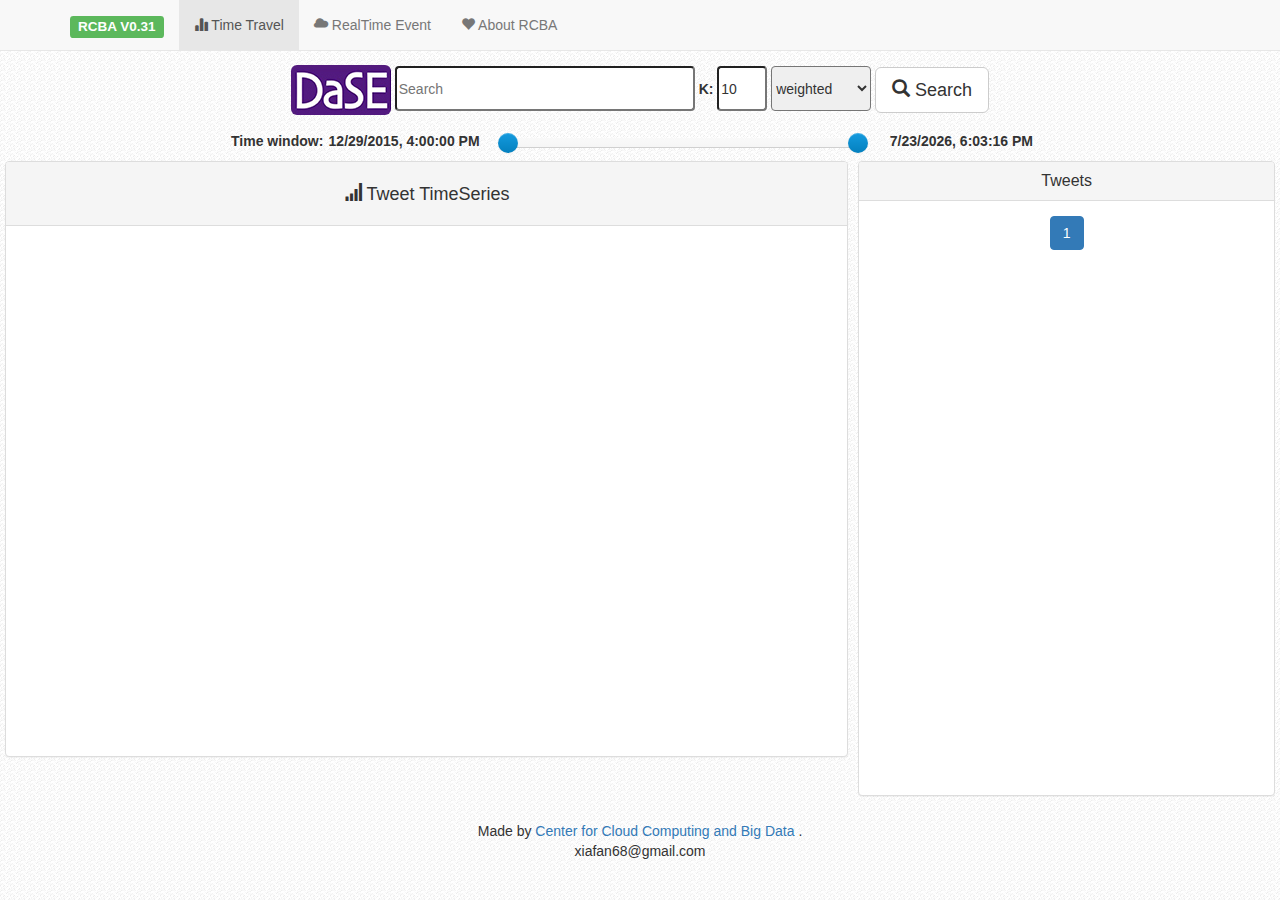
==== src/main/webapp/index.html @ 05e6ca64 "first commit" ====
<!DOCTYPE html>
<html lang="en">
<head>
<meta charset="utf-8">
<meta http-equiv="X-UA-Compatible" content="IE=edge">
<meta name="viewport" content="width=device-width, initial-scale=1">

<title>Bootstrap 3, from LayoutIt!</title>

<meta name="description"
	content="Source code generated using layoutit.com">
<meta name="author" content="LayoutIt!">

<link href="css/bootstrap.min.css" rel="stylesheet">
<link href="css/bootstrap-datetimepicker.min.css" rel="stylesheet">
<link href="css/style.css" rel="stylesheet">
<link href="css/index.css" rel="stylesheet">

<script src="js/jquery.min.js"></script>
<script src="js/transition.js"></script>
<script src="js/collapse.js"></script>
<script src="js/moment.js"></script>
<script src="js/bootstrap.min.js"></script>
<script src="js/bootstrap-datetimepicker.min.js"></script>
<script src="js/index_search.js"></script>
<script type="text/javascript" src="js/prettify.js"></script>
<script src="js/bootstrap-slider.min.js"></script>
<script src="js/bootstrap-paginator.min.js"></script>
<link href="css/default.css" rel="stylesheet">
<link href="css/bootstrap-slider.min.css" rel="stylesheet">
<!-- echarts -->
<script src="./js/echart/echarts.js"></script>
</head>
<body data-spy="scroll" data-target=".navbar">
	<!-- Nav -->
	<nav class="navbar navbar-default navbar-fixed-top" role="navigation">
		<div class="container">
			<div class="navbar-header">
				<a class="navbar-brand" href="/RCBA"><span id="tag"
					class="label label-success">RCBA V0.31</span></a>
			</div>
			<ul class="nav navbar-nav">
				<li class="active" id="navli1"><a href="#indexPanel1"><span
						class="glyphicon glyphicon-stats"></span> Time Travel</a></li>
				<li id="navli2"><a href="#indexPanel2"><span
						class="glyphicon glyphicon-cloud"></span> RealTime Event</a></li>
				<li><a href="/RCBA/about.html"><span
						class="glyphicon glyphicon-heart"></span> About RCBA</a></li>
			</ul>
		</div>
	</nav>
	<div class="container" style="padding-top: 65px">
		<div class="col-md-12 form-inline">
			<img alt="80x80" src="img/dase.jpg" class="img-rounded" /> <input
				id="keyword" type="text" class="indexInput" value=""
				onfocus="if(value=='') {value=''}"
				onblur="if (value=='') {value='新年'}" placeholder="Search"> <label>K:</label>
			<input type="text" id="topk" value="10" class='topkInput'> <select
				class='qtypeStyle' id="queryType">
				<option>weighted</option>
				<option>or</option>
				<option>and</option>
			</select>
			<button id="searchBtn" class="btn btn-lg btn-default"
				onclick="tsearch()">
				<span class="glyphicon glyphicon-search"></span> Search
			</button>
		</div>
		<div class="col-md-10 col-md-offset-1 form-inline">
			<div class="row">
				<div class="col-md-2 text-right" style="margin: 0px; padding: 0px;">
					<label>Time window:</label>
				</div>
				<div class="col-md-2" style="margin: 0px; padding: 0px; width: 17%">
					<label id="starttime"></label>
				</div>
				<div class="col-md-5" style="margin: 0px; padding: 0px">
					<input id="ex1" data-slider-id='ex1Slider' type="text"
						style='width: 350px' />
				</div>
				<div class="col-md-2" style="margin: 0px; padding: 0px; width: 17%">
					<label id="endtime"></label>
				</div>
			</div>
		</div>
	</div>

	<div class="col-md-8 col-sm-8 col-sx-8" style="padding: 5px">
		<div class="panel panel-default">
			<div class="panel-heading">
				<h4>
					<span class="glyphicon glyphicon-signal"></span> Tweet TimeSeries
				</h4>
			</div>
			<div class="panel-body">
				<div id="tweet-timeSeriesChart" class="event-panel"></div>
			</div>
		</div>
	</div>

	<div class="col-md-4 col-sm-4 col-sx-4" style="padding: 5px">
		<div class="panel panel-default">
			<div class="panel-heading">
				<h3 class="panel-title">Tweets</h3>
			</div>
			<div class="panel-body">
				<div id="pages"
					style="padding: 0px; margin: 0px; width: 100%; vertical-align: top"></div>
				<div id="tweets" class="pre-scrollable hottweetcontent"></div>
			</div>
		</div>
	</div>
	<!-- Footer -->
	<hr>
	<div class="row clearfix text-center">
		Made by <a href="http://dase.ecnu.edu.cn/">Center for Cloud
			Computing and Big Data </a>.
		<p>xiafan68@gmail.com</p>
	</div>
</body>
</html>
---- src/main/webapp/css/style.css ----
# Empty CSS file for your own CSS
---- src/main/webapp/css/index.css ----
@CHARSET "UTF-8";

/*
*	HEADER & BODY & FOOTER
*/
header {
	margin-bottom: 25px;
	margin-top: 20px;
	height: 100px;
}

h5 {
	color: grey;
	font-weight: bolder;
}

h1 {
	font-weight: bolder;
	margin: 20px 0 5px 0;
}

body {
	background-image: url(../img/groovepaper.png);
	text-align: center;
	min-height: 500px;
}

footer {
	padding: 10px 0;
	margin-bottom: 10px;
	margin-top: 15px;
}

@media ( min-width : 768px) {
	/* Pull out the header and footer */
	footer {
		position: fixed;
		bottom: 0;
		width: 100%
	}
}

.indexInput {
	margin-bottom: 20px;
	height: 45px;
	width: 300px;
	border-radius: 4px;
}

.topkInput {
	margin-bottom: 20px;
	height: 45px;
	width: 50px;
	border-radius: 4px;
}

.qtypeStyle {
	margin-bottom: 20px;
	height: 45px;
	width: 100px;
	border-radius: 4px;
}

.pre-scrollable {
	max-height: 400px;
	overflow-y: scroll;
}

.event-panel {
	min-height: 500px;
}

.hottweet {
	border: 1px solid #D3D3D3;
	border-radius: 5px;
	height: 600px;
	margin-bottom: 10px;
}

.hottweetcontent {
	padding-left: 5px;
	padding-right: 5px;
	min-height: 525px;
}
---- src/main/webapp/css/default.css ----
#hot_trends_container {
	height: 450px;
	background: rgb(217, 217, 217);
	z-index: 2;
	color: rgb(127, 127, 127);
}

#hot_trends_selector {
	margin-top: 30px;
	margin-left: 18px;
	font: 1em Verdana, Arial, sans-serif;
	display: inline-block;
	vertical-align: top;
}

#hot_trends_selector ul li.selected {
	border-left: 4px solid rgb(192, 80, 77);
	font-weight: bold;
}

li {
	display: list-item;
	text-align: -webkit-match-parent;
}

.header-big-spacer {
	height: 120px;
}

.id-filler {
	height: 40px;
}

.with-navbar {
	margin-top: 40px;
}

.text-center {
	text-align: center;
}

.top-bottom-gap {
	margin: 20px 0;
}

.border-bottom {
	border-bottom: 1px solid #c0ccd7;
}

.font16px {
	font-size: 16px;
}

.form-login {
	width: 400px;
	margin: 0 auto;
	padding: 15px;
	margin-bottom: 30px;
	font-weight: 200;
	line-height: 30px;
	color: inherit;
	background-color: #eee;
	-webkit-border-radius: 6px;
	-moz-border-radius: 6px;
	border-radius: 6px;
	box-shadow: 3px 3px 4px #aaa;
}

.top-card {
	width: 115px;
	margin: 10px 2px;
	background-color: #fff;
	padding: 10px;
	border-radius: 5px;
	box-shadow: 0 1px 3px rgba(34, 25, 25, 0.4);
	-moz-box-shadow: 0 1px 2px rgba(34, 25, 25, 0.4);
	-webkit-box-shadow: 0 1px 3px rgba(34, 25, 25, 0.4);
}

.menu {
	margin-top: 10px;
	padding: 20px;
	border-top: 1px solid #c0ccd7;
}

.menu a:hover {
	text-decoration: none;
}

.profile-board {
	padding: 20px;
	margin-bottom: 30px;
	margin-top: 20px font-size: 18px;
	font-weight: 200;
	line-height: 30px;
	color: inherit; //
	background-color: #eee;
	-webkit-border-radius: 6px;
	-moz-border-radius: 6px;
	border-radius: 6px;
}

.board {
	margin: 0 auto;
	padding: 10px;
	margin-bottom: 30px;
	margin-top: 20px; 
	font-size : 18px;
	font-weight: 200;
	color: inherit;
	background-color: #eee;
	-webkit-border-radius: 6px;
	-moz-border-radius: 6px;
	border-radius: 6px;
	font-size: 18px;
}

.board-content {
	margin-top: 10px;
}

.form-login .title, .summary .title, .board .title {
	font-size: 23px;
	font-weight: 800;
	font-family: proxima-nova-condensed, "Times New Roman", Arial,
		sans-serif;
	padding-bottom: 2px;
	margin-bottom: 15px;
	color: #596573;
	text-transform: uppercase;
	text-shadow: 0px 1px white;
}

.sub-title {
	font-size: 18px;
	padding-bottom: 2px;
}

.summary {
	margin-top: 10px;
}

.pic-business {
	height: 110px;
}

.pic-big {
	height: 200px;
}

.pic {
	height: 120px;
}

.pic-small {
	height: 60px;
}

.pic-very-small {
	height: 40px;
	vertical-align: middle;
}

.font-small {
	font-size: 10px;
}

.font-medium {
	font-size: 11px;
}

.font-color {
	color: #0C5AA6;
}

.font-bold {
	font-weight: bold;
}

.trim-name {
	overflow: hidden;
}

.user_card {
	margin-left: 40px;
	margin-top: -40px
}

.cursor, .pointer {
	cursor: pointer;
}

.panel-card {
	width: 130px;
	height: 150px;
	margin: 10px 15px;
	background-color: #fff;
	padding: 10px;
	border-radius: 5px;
	border: 2px solid rgb(215, 215, 215);
	box-shadow: 0 1px 3px rgba(34, 25, 25, 0.4);
	-moz-box-shadow: 0 1px 2px rgba(34, 25, 25, 0.4);
	-webkit-box-shadow: 0 1px 3px rgba(34, 25, 25, 0.4);
}

.panel-card-small {
	width: 65px;
	height: 78px;
	margin: 5px 2px;
	background-color: #fff;
	padding: 10px;
	border-radius: 5px;
	box-shadow: 1px 1px 3px rgba(34, 25, 25, 0.4);
	-moz-box-shadow: 0 1px 2px rgba(34, 25, 25, 0.4);
	-webkit-box-shadow: 0 1px 3px rgba(34, 25, 25, 0.4);
}

.panel-card-user {
	width: 115px;
	height: 220px;
	margin: 5px 2px;
	background-color: #fff;
	padding: 10px;
	border-radius: 5px;
	box-shadow: 0 1px 3px rgba(34, 25, 25, 0.4);
	-moz-box-shadow: 0 1px 2px rgba(34, 25, 25, 0.4);
	-webkit-box-shadow: 0 1px 3px rgba(34, 25, 25, 0.4);
}

.panel-card-inner-user {
	width: 115px;
	height: 140px;
	margin-left: -10px;
	background-color: #fff;
	padding: 10px;
	border-radius: 5px;
	box-shadow: 0 1px 3px rgba(34, 25, 25, 0.4);
	-moz-box-shadow: 0 1px 2px rgba(34, 25, 25, 0.4);
	-webkit-box-shadow: 0 1px 3px rgba(34, 25, 25, 0.4);
}

.panel-card-medium {
	width: 115px;
	height: 82px;
	margin: 5px 2px;
	background-color: #fff;
	padding: 10px;
	border-radius: 5px;
	box-shadow: 0 1px 3px rgba(34, 25, 25, 0.4);
	-moz-box-shadow: 0 1px 2px rgba(34, 25, 25, 0.4);
	-webkit-box-shadow: 0 1px 3px rgba(34, 25, 25, 0.4);
}

.trendline {
	height: 500px;
}

.map-canvas {
	height: 490px;
	border: 1px solid #c0ccd7;
}

.map-wrapper {
	position: relative;
}

.map-info-panel {
	position: absolute;
	top: 10px;
	left: 10px;
	z-index: 2;
	background-color: #fff;
	opacity: 0.9;
	width: 150px;
	padding: 5px;
	border-radius: 5px;
}

.map-info-legend {
	position: absolute;
	top: 10px;
	right: 10px;
	z-index: 2;
	background-color: #fff;
	opacity: 0.9;
	width: 180px;
	padding: 5px;
	border-radius: 5px;
}

.img-legend {
	height: 24px;
}

.map-info-panel .title {
	font-size: 14px;
	font-weight: 800;
	font-family: proxima-nova-condensed, "Helvetica Neue", Arial, sans-serif;
	padding-bottom: 2px;
	border-bottom: 1px solid #c0ccd7;
	color: #596573;
	text-transform: uppercase;
	text-shadow: 0px 1px white;
}

.nav-card {
	background-color: #fff;
	margin-bottom: 10px;
}

.nav-card:hover {
	background-color: #eee;
}

.nav-card-selected {
	border: 2px solid #333;
	background-color: #eee;
}

.pic-branch {
	width: 120px;
	height: 55px;
	margin: 4px;
}

.no-margin-bottom {
	margin-bottom: 0;
}

.lineheight {
	line-height: 14px;
}

#userNetwork {
	background-color: #fff;
	border-radius: 5px;
	box-shadow: 0 1px 3px black;
	-moz-box-shadow: 0 1px 2px black;
	-webkit-box-shadow: 0 1px 3px black;
}

#usertitle {
	background-color: rgb(215, 215, 215);
	border-radius: 5px;
	box-shadow: 0 1px 1px black;
	-moz-box-shadow: 0 1px 1px black;
	-webkit-box-shadow: 0 1px 1px black;
}

#usertitle span {
	padding: 25px 2px 0px 5px;
}

.network-panel-card {
	width: 110px;
	height: 30px;
	margin: 4px 2px;
	background-color: #fff;
	padding: 2px 2px 2px 2px;
	border-radius: 5px; //
	border: 2px solid #333;
	box-shadow: 0 1px 3px rgba(34, 25, 25, 0.4);
	-moz-box-shadow: 0 1px 2px rgba(34, 25, 25, 0.4);
	-webkit-box-shadow: 0 1px 3px rgba(34, 25, 25, 0.4);
	cursor: pointer;
}

.select-panel {
	border: 2px solid #333;
}

.row-selected {
	background-color: #eee;
}

.summary-card {
	background-color: #fff;
	padding: 5px;
	border: 1px solid #ddd;
	margin-bottom: 10px;
	-webkit-border-radius: 4px;
	-moz-border-radius: 4px;
	border-radius: 4px;
	-webkit-box-shadow: 0 1px 3px rgba(0, 0, 0, 0.055);
	-moz-box-shadow: 0 1px 3px rgba(0, 0, 0, 0.055);
	box-shadow: 0 1px 3px rgba(0, 0, 0, 0.055);
	overflow-x: hidden;
}

.summary-card-pic {
	background-color: #fff;
	padding: 5px;
	border: 1px solid #ddd;
	margin-bottom: 10px;
	-webkit-border-radius: 4px;
	-moz-border-radius: 4px;
	border-radius: 4px;
	-webkit-box-shadow: 0 1px 3px rgba(0, 0, 0, 0.055);
	-moz-box-shadow: 0 1px 3px rgba(0, 0, 0, 0.055);
	box-shadow: 0 1px 3px rgba(0, 0, 0, 0.055);
	overflow-x: hidden;
}

.mall-rank-panel {
	position: absolute;
	top: 10px;
	left: 10px;
	z-index: 2;
	background-color: #fff;
	opacity: 0.9;
	width: 250px;
	padding: 5px;
	border-radius: 5px;
}

.branch-card {
	height: 250px;
	background-color: #fff;
	margin-bottom: 10px;
	border-radius: 5px;
	box-shadow: 1px 1px 3px rgba(34, 25, 25, 0.4);
	-moz-box-shadow: 0 1px 2px rgba(34, 25, 25, 0.4);
	-webkit-box-shadow: 0 1px 3px rgba(34, 25, 25, 0.4);
}

.branch-main-panel {
	padding: 5px;
}

.branch-title {
	font-size: 16px;
	font-weight: 800;
	font-family: proxima-nova-condensed, "Helvetica Neue", Arial, sans-serif;
	padding-bottom: 2px;
	border-bottom: 1px solid #c0ccd7;
	color: #596573;
	text-transform: uppercase;
	text-shadow: 0px 1px white;
}

.trend-detail-card {
	padding: 10px;
	background-color: #fff;
	margin-bottom: 10px;
	border-radius: 5px;
	box-shadow: 1px 1px 3px rgba(34, 25, 25, 0.4);
	-moz-box-shadow: 0 1px 2px rgba(34, 25, 25, 0.4);
	-webkit-box-shadow: 0 1px 3px rgba(34, 25, 25, 0.4);
	overflow-y: hidden;
}

.word-cloud-container {
	padding: 5px;
	margin: 5px 0;
}

.simple-info-card {
	background-color: #fff;
	border: 1px solid #ddd;
	margin: 20px 0;
	-webkit-border-radius: 4px;
	-moz-border-radius: 4px;
	border-radius: 4px;
	-webkit-box-shadow: 0 1px 3px rgba(0, 0, 0, 0.055);
	-moz-box-shadow: 0 1px 3px rgba(0, 0, 0, 0.055);
	box-shadow: 0 1px 3px rgba(0, 0, 0, 0.055);
	overflow-x: hidden;
}

.simple-info-card .category {
	color: #777;
}

.user-title {
	font-size: 16px;
	font-weight: 800;
	font-family: proxima-nova-condensed, "Helvetica Neue", Arial, sans-serif;
	padding-bottom: 2px;
	color: #596573;
	text-transform: uppercase;
	text-shadow: 0px 1px white;
}

.table-card {
	width: initial;
	font-size: 14px;
	background-color: #fff;
	padding: 20px;
	border-radius: 5px;
	box-shadow: 0 1px 3px rgba(34, 25, 25, 0.4);
	-moz-box-shadow: 0 1px 2px rgba(34, 25, 25, 0.4);
	-webkit-box-shadow: 0 1px 3px rgba(34, 25, 25, 0.4);
}

.table-card-inner {
	width: initial;
	font-size: 14px;
	background-color: #fff;
	padding: 0px;
}

.link-icon {
	color: #333;
}

.link-icon:hover {
	color: #111;
	text-decoration: none;
}

ul, ol {
	padding: 0;
	margin: 0 0 0 0;
}

.mytable th, .mytable td {
	padding: 8px;
	line-height: 20px;
	text-align: left;
	vertical-align: top;
}

.card {
	display: inline-block;
	width: 270px;
	border-radius: 6px;
	vertical-align: top;
	margin: 10px 7px 20px;
	background-color: #fff;
	border: solid 1px #ccc;
	padding: 15px 5px 15px;
}

.card>a>.image-head {
	width: 250px;
	height: 160px;
	background-size: contain;
	background-repeat: no-repeat;
	background-position: center bottom;
	margin: 5px;
}

.card>.card-detail {
	padding: 0 10px;
	height: 140px;
	margin-bottom: 10px;
	overflow: hidden;
}

.card>.card-activity {
	padding: 0 10px;
}

.event-chart {
	height: 400px;
}

.simple-tweets-card {
	background-color: #fff;
	border: 1px solid #ddd;
	margin: 20px 0;
	-webkit-border-radius: 4px;
	-moz-border-radius: 4px;
	border-radius: 4px;
	-webkit-box-shadow: 0 1px 3px rgba(0, 0, 0, 0.055);
	-moz-box-shadow: 0 1px 3px rgba(0, 0, 0, 0.055);
	box-shadow: 0 1px 3px rgba(0, 0, 0, 0.055);
	position: relative;
}
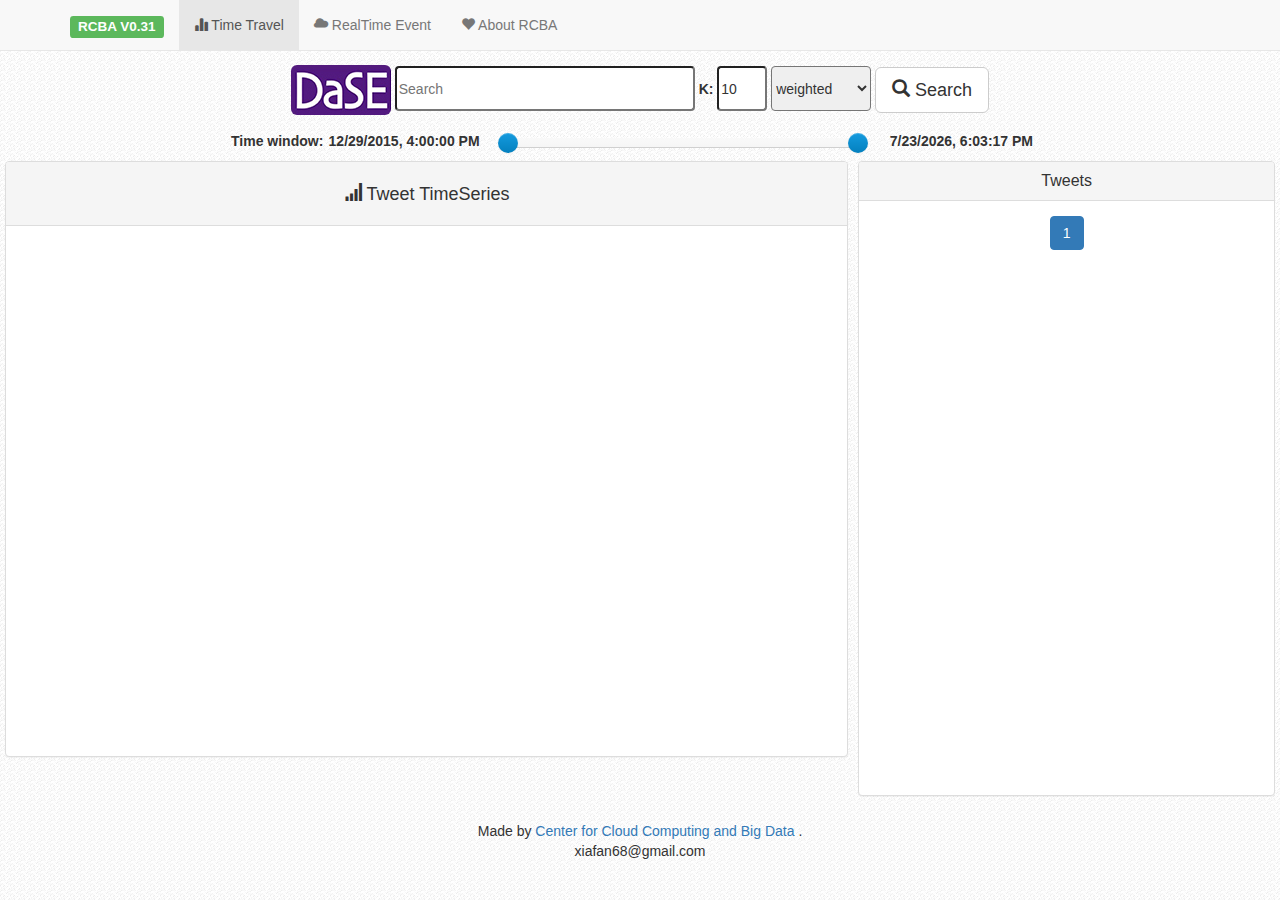
==== commit 1e954572: "change the location of js" ====
--- a/src/main/webapp/index.html
+++ b/src/main/webapp/index.html
@@ -16,16 +16,16 @@
 <link href="css/style.css" rel="stylesheet">
 <link href="css/index.css" rel="stylesheet">
 
-<script src="js/jquery.min.js"></script>
-<script src="js/transition.js"></script>
-<script src="js/collapse.js"></script>
-<script src="js/moment.js"></script>
-<script src="js/bootstrap.min.js"></script>
+<script src="js/jquery/jquery.min.js"></script>
+<script src="js/bootstrap/transition.js"></script>
+<script src="js/bootstrap/collapse.js"></script>
+<script src="js/bootstrap/moment.js"></script>
+<script src="js/bootstrap/bootstrap.min.js"></script>
 <script src="js/bootstrap-datetimepicker.min.js"></script>
 <script src="js/index_search.js"></script>
-<script type="text/javascript" src="js/prettify.js"></script>
-<script src="js/bootstrap-slider.min.js"></script>
-<script src="js/bootstrap-paginator.min.js"></script>
+<script type="text/javascript" src="js/bootstrap/prettify.js"></script>
+<script src="js/bootstrap/bootstrap-slider.min.js"></script>
+<script src="js/bootstrap/bootstrap-paginator.min.js"></script>
 <link href="css/default.css" rel="stylesheet">
 <link href="css/bootstrap-slider.min.css" rel="stylesheet">
 <!-- echarts -->
--- a/src/main/webapp/css/index.css
+++ b/src/main/webapp/css/index.css
@@ -70,6 +70,14 @@
 	min-height: 500px;
 }
 
+.event-chart1 {
+	height: 400px;
+}
+
+.event-chart2 {
+	height: 300px;
+}
+
 .hottweet {
 	border: 1px solid #D3D3D3;
 	border-radius: 5px;
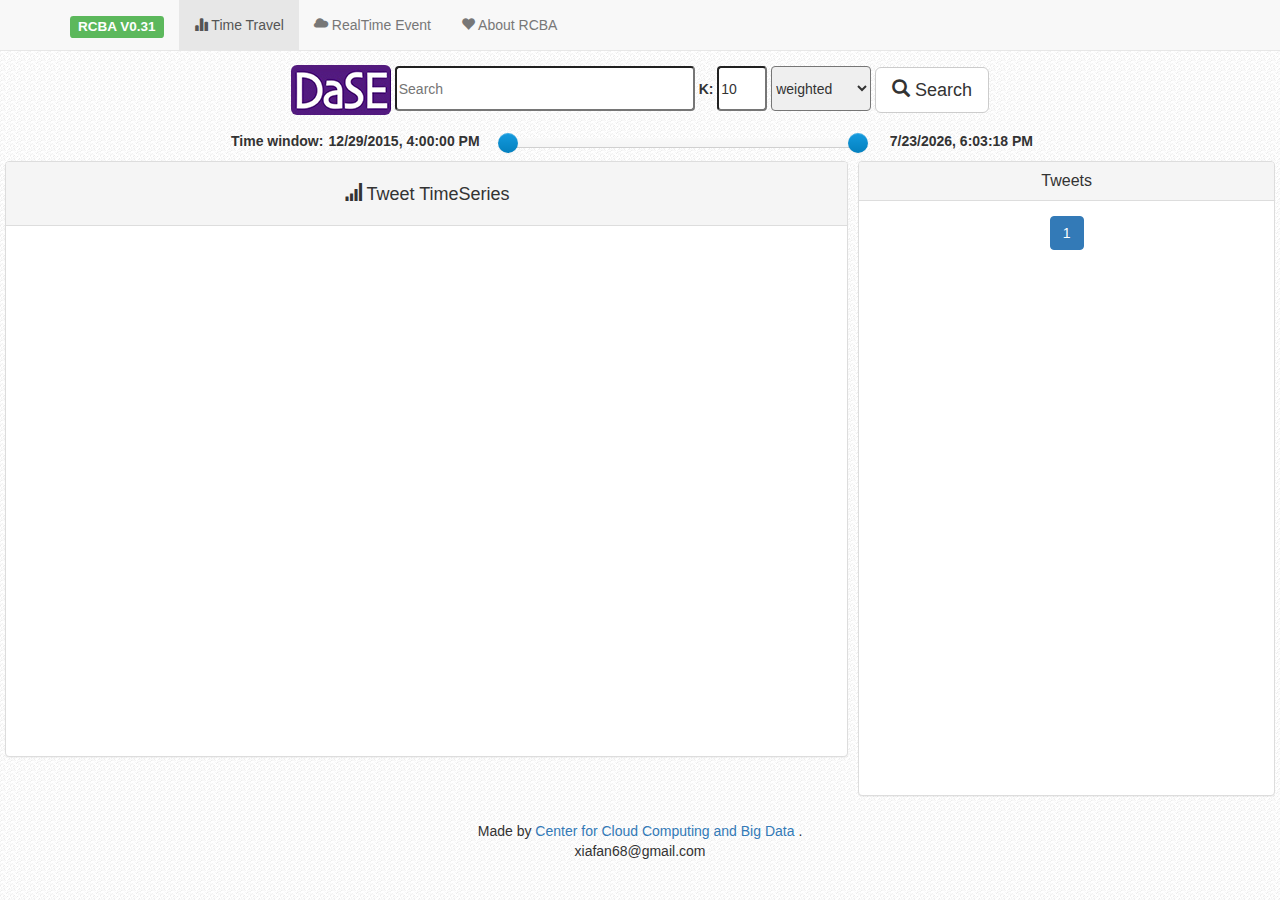
==== commit e7e63ae3: "change the location of js" ====
--- a/src/main/webapp/index.html
+++ b/src/main/webapp/index.html
@@ -21,7 +21,7 @@
 <script src="js/bootstrap/collapse.js"></script>
 <script src="js/bootstrap/moment.js"></script>
 <script src="js/bootstrap/bootstrap.min.js"></script>
-<script src="js/bootstrap-datetimepicker.min.js"></script>
+<script src="js/bootstrap/bootstrap-datetimepicker.min.js"></script>
 <script src="js/index_search.js"></script>
 <script type="text/javascript" src="js/bootstrap/prettify.js"></script>
 <script src="js/bootstrap/bootstrap-slider.min.js"></script>
